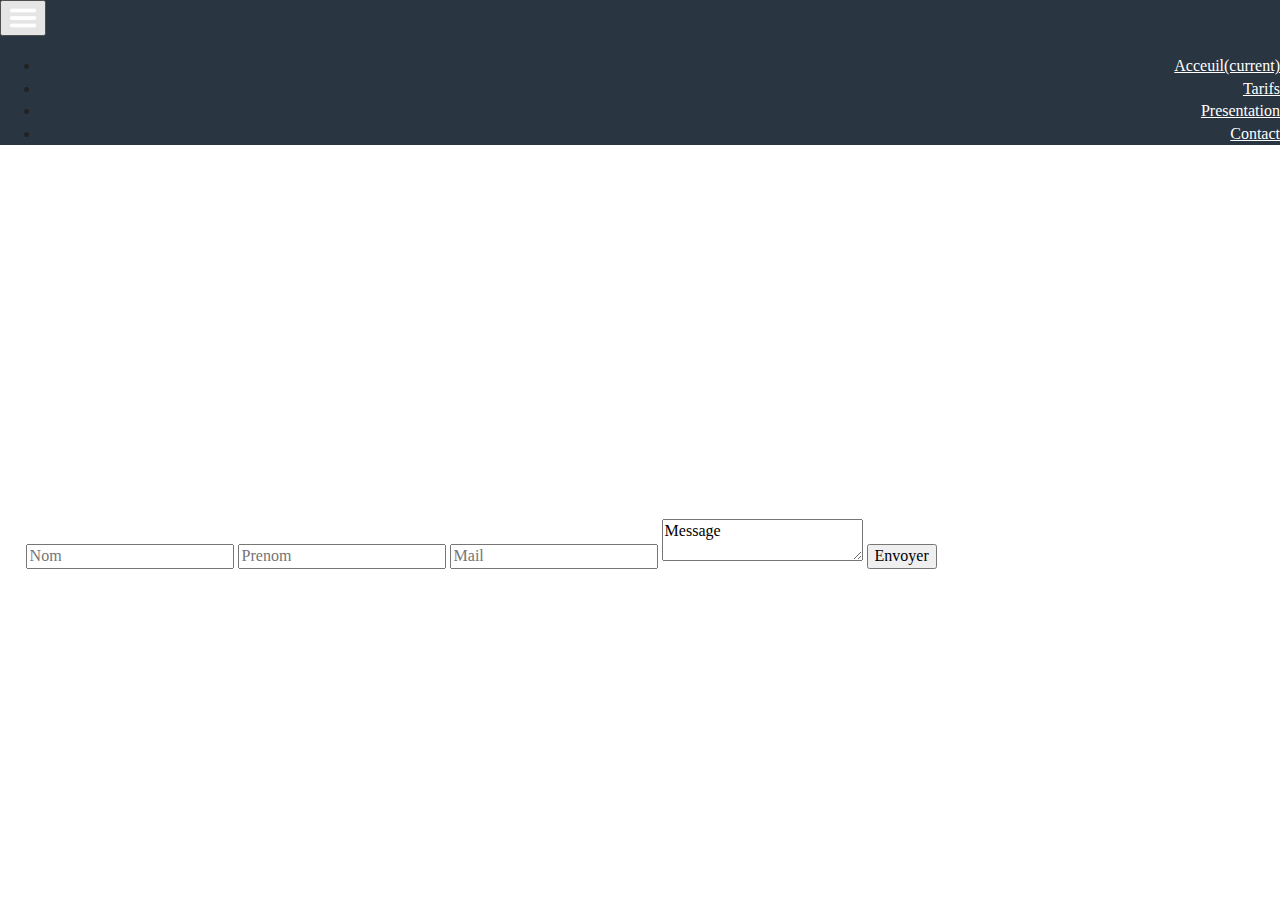
==== html/contact.html @ f85b1f9a "resend job after delete repo/ snd commit" ====
<!doctype html>
<html class="no-js" lang="">

<head>
  <meta charset="utf-8">
  <meta http-equiv="x-ua-compatible" content="ie=edge">
  <title>www.coach-sportive.fr</title>
  <meta name="description" content="">
  <meta name="viewport" content="width=device-width, initial-scale=1, shrink-to-fit=no">
  <link rel="stylesheet" href="https://stackpath.bootstrapcdn.com/bootstrap/4.1.2/css/bootstrap.min.css" integrity="sha384-Smlep5jCw/wG7hdkwQ/Z5nLIefveQRIY9nfy6xoR1uRYBtpZgI6339F5dgvm/e9B" crossorigin="anonymous">
  <link rel="shortcut icon" href="favicon.ico" type="image/x-icon">
  <link rel="icon" href="favicon.ico" type="image/x-icon">
  <link rel="stylesheet" href="https://use.fontawesome.com/releases/v5.1.1/css/all.css" integrity="sha384-O8whS3fhG2OnA5Kas0Y9l3cfpmYjapjI0E4theH4iuMD+pLhbf6JI0jIMfYcK3yZ" crossorigin="anonymous">
  <link rel="manifest" href="site.webmanifest">
  <link rel="apple-touch-icon" href="icon.png">
  <!-- Place favicon.ico in the root directory -->

  <link rel="stylesheet" href="../css/normalize.css">
  <link rel="stylesheet" href="../css/main.css">
</head>

<body class="bg-light">
  <header>

    <!--nav bar bootstrap-->

    <nav class="navbar navbar-expand-lg navbar-light bg-dark2">
      <button class="navbar-toggler" type="button" data-toggle="collapse" data-target="#navbarNav" aria-controls="navbarNav" aria-expanded="false" aria-label="Toggle navigation">
        <span class="flex1"><img class="img-fluid2" src="../img/hamburger-stale.png"></span>
      </button>
      <div class="collapse navbar-collapse" id="navbarNav">
        <ul class="navbar-nav">
          <li class="nav-item active">
            <a class="nav-link" href="../index.html">Acceuil<span class="sr-only">(current)</span></a>
          </li>
          <li class="nav-item">
            <a class="nav-link" href="tarif.html">Tarifs</a>
          </li>
          <li class="nav-item">
            <a class="nav-link" href="presentation.html">Presentation</a>
          </li>
          <li class="nav-item">
            <a class="nav-link disabled" href="contact.html">Contact</a>
          </li>
        </ul>
      </div>
    </nav>
  </header>
  <section>
    <div class="content">
      <div class="row">
        <!--Google map-->
        <div class="margin-top embed-responsive embed-responsive-21by9 col-12">
          <iframe class="embed-responsive-item col-12" src="https://www.google.com/maps/embed?pb=!1m18!1m12!1m3!1d40527.660089266814!2d3.078091191206979!3d50.590348174788765!2m3!1f0!2f0!3f0!3m2!1i1024!2i768!4f13.1!3m3!1m2!1s0x47c2d68c3b9e43d5%3A0x40af13e816463d0!2s59810+Lesquin!5e0!3m2!1sfr!2sfr!4v1531919205556" frameborder="0" style="border:0" allowfullscreen></iframe>
        </div>
      </div>
    <!--Calendar interactif-->
    <div class="row margin-element">
      <div class="embed-responsive embed-responsive-21by9 col-12 col-md-6">
        <iframe class="embed-responsive-item min-height" src="https://calendar.google.com/calendar/embed?showTitle=0&amp;showPrint=0&amp;showCalendars=0&amp;showTz=0&amp;height=600&amp;wkst=1&amp;bgcolor=%23FFFFFF&amp;src=decouxpaul1%40gmail.com&amp;color=%231B887A&amp;ctz=Europe%2FParis" style="border-width:0" frameborder="0" scrolling="no"></iframe>
      </div>
      <!--formulaire-->
      <form class="col-12 col-md-6">
        <div class="row">
          <div class="col-12 col-md-12">
            <!--input bootstrap-->
            <input class="form-control" type="text" placeholder="Nom">
            <input class="form-control" type="text" placeholder="Prenom">
            <input class="form-control" type="text" placeholder="Mail">
            <textarea class="form-control">Message</textarea>
            <input class="btn btn-primary offset-8 col-4" type="submit" value="Envoyer">
          </div>
        </div>
      </form>
    </div>
  </section>

  <footer>
    <div class="row">
      <div class="col-flex offset-10 col-2 offset-sm-10 col-sm-2 offset-md-10 col-md-2">
        <a href=""><i class="fab fa-facebook"></i></a>
        <a href=""><i class="fab fa-twitter-square"></i></a>
      </div>
    </div>
  </footer>
  <script src="js/vendor/modernizr-3.6.0.min.js"></script>
  <script src="https://code.jquery.com/jquery-3.3.1.min.js" integrity="sha256-FgpCb/KJQlLNfOu91ta32o/NMZxltwRo8QtmkMRdAu8=" crossorigin="anonymous"></script>
  <script>window.jQuery || document.write('<script src="js/vendor/jquery-3.3.1.min.js"><\/script>')</script>
  <script src="js/plugins.js"></script>
  <script src="js/main.js"></script>

  <!-- Google Analytics: change UA-XXXXX-Y to be your site's ID. -->
  <script>
    window.ga = function () { ga.q.push(arguments) }; ga.q = []; ga.l = +new Date;
    ga('create', 'UA-XXXXX-Y', 'auto'); ga('send', 'pageview')
  </script>
  <script src="https://www.google-analytics.com/analytics.js" async defer></script>
  <script src="https://code.jquery.com/jquery-3.3.1.slim.min.js" integrity="sha384-q8i/X+965DzO0rT7abK41JStQIAqVgRVzpbzo5smXKp4YfRvH+8abtTE1Pi6jizo" crossorigin="anonymous"></script>
  <script src="https://cdnjs.cloudflare.com/ajax/libs/popper.js/1.14.3/umd/popper.min.js" integrity="sha384-ZMP7rVo3mIykV+2+9J3UJ46jBk0WLaUAdn689aCwoqbBJiSnjAK/l8WvCWPIPm49" crossorigin="anonymous"></script>
  <script src="https://stackpath.bootstrapcdn.com/bootstrap/4.1.2/js/bootstrap.min.js" integrity="sha384-o+RDsa0aLu++PJvFqy8fFScvbHFLtbvScb8AjopnFD+iEQ7wo/CG0xlczd+2O/em" crossorigin="anonymous"></script>
</body>

</html>
---- css/main.css ----
/*! HTML5 Boilerplate v6.1.0 | MIT License | https://html5boilerplate.com/ */

/*
 * What follows is the result of much research on cross-browser styling.
 * Credit left inline and big thanks to Nicolas Gallagher, Jonathan Neal,
 * Kroc Camen, and the H5BP dev community and team.
 */

/* ==========================================================================
   Base styles: opinionated defaults
   ========================================================================== */

html {
    color: #222;
    font-size: 1em;
    line-height: 1.4;
}

/*
 * Remove text-shadow in selection highlight:
 * https://twitter.com/miketaylr/status/12228805301
 *
 * Vendor-prefixed and regular ::selection selectors cannot be combined:
 * https://stackoverflow.com/a/16982510/7133471
 *
 * Customize the background color to match your design.
 */

::-moz-selection {
    background: #b3d4fc;
    text-shadow: none;
}

::selection {
    background: #b3d4fc;
    text-shadow: none;
}

/*
 * A better looking default horizontal rule
 */

hr {
    display: block;
    height: 1px;
    border: 0;
    border-top: 1px solid #ccc;
    margin: 1em 0;
    padding: 0;
}

/*
 * Remove the gap between audio, canvas, iframes,
 * images, videos and the bottom of their containers:
 * https://github.com/h5bp/html5-boilerplate/issues/440
 */

audio,
canvas,
iframe,
img,
svg,
video {
    vertical-align: middle;
}

/*
 * Remove default fieldset styles.
 */

fieldset {
    border: 0;
    margin: 0;
    padding: 0;
}

/*
 * Allow only vertical resizing of textareas.
 */

textarea {
    resize: vertical;
}

/* ==========================================================================
   Browser Upgrade Prompt
   ========================================================================== */

.browserupgrade {
    margin: 0.2em 0;
    background: #ccc;
    color: #000;
    padding: 0.2em 0;
}

/* ==========================================================================
   Author's custom styles
   ========================================================================== */
   .navbar-collapse{
     text-align: right;
   }

   .navbar{
     justify-content: flex-end;
   }

   .navbar-light .navbar-nav .active > .nav-link{
     color: white;
   }

   .navbar-light .navbar-nav .nav-link{
     color: white;
   }

   .navbar-light .navbar-nav .nav-link.disabled{
     color: white;
   }

   .bg-dark2{
     background-color: #293540;
   }

   .flex1{
     display: flex;
     justify-content: flex-end;
   }

   .img-fluid2{
     width: 30px;;
     height: 30px;
   }

   .navbar-light .navbar-nav .nav-link:focus, .navbar-light .navbar-nav .nav-link:hover{
     color: #fc561f;
   }

   .row{
     margin: 0;
   }

   .content{
     margin-left: 2%;
     margin-right: 2%;
     flex: 1;
   }

   form{
     margin-top: 2%;
     margin-bottom: 3%;
   }

   section{
     flex: 1;
   }

   footer{
     background-color: #fc561f;
   }

   .col-flex{
     justify-content: flex-end;
     display: flex;
   }

   .col-flex > a{
     margin-right: 5px;
   }

   .flex{
     display: flex;
   }

   footer{
     margin-top: 2%;
   }

  .margin-element{
    margin-top: 2%;
  }

  .color-text{
    color: #7cbce2;
    text-decoration: underline;
  }

  .height{
    height: 100%;
  }

  .margin-top{
    margin-top: 2%;
  }

  .width-height{
    width: 100%;
    height: 450px;
  }

  .min-height{
    min-height: 100px;
  }

  @media (max-width:1200px) {
    #carouselExampleIndicators{
      display: none;
    }
  }















/* ==========================================================================
   Helper classes
   ========================================================================== */

/*
 * Hide visually and from screen readers
 */

.hidden {
    display: none !important;
}

/*
 * Hide only visually, but have it available for screen readers:
 * https://snook.ca/archives/html_and_css/hiding-content-for-accessibility
 *
 * 1. For long content, line feeds are not interpreted as spaces and small width
 *    causes content to wrap 1 word per line:
 *    https://medium.com/@jessebeach/beware-smushed-off-screen-accessible-text-5952a4c2cbfe
 */

.visuallyhidden {
    border: 0;
    clip: rect(0 0 0 0);
    height: 1px;
    margin: -1px;
    overflow: hidden;
    padding: 0;
    position: absolute;
    width: 1px;
    white-space: nowrap; /* 1 */
}

/*
 * Extends the .visuallyhidden class to allow the element
 * to be focusable when navigated to via the keyboard:
 * https://www.drupal.org/node/897638
 */

.visuallyhidden.focusable:active,
.visuallyhidden.focusable:focus {
    clip: auto;
    height: auto;
    margin: 0;
    overflow: visible;
    position: static;
    width: auto;
    white-space: inherit;
}

/*
 * Hide visually and from screen readers, but maintain layout
 */

.invisible {
    visibility: hidden;
}

/*
 * Clearfix: contain floats
 *
 * For modern browsers
 * 1. The space content is one way to avoid an Opera bug when the
 *    `contenteditable` attribute is included anywhere else in the document.
 *    Otherwise it causes space to appear at the top and bottom of elements
 *    that receive the `clearfix` class.
 * 2. The use of `table` rather than `block` is only necessary if using
 *    `:before` to contain the top-margins of child elements.
 */

.clearfix:before,
.clearfix:after {
    content: " "; /* 1 */
    display: table; /* 2 */
}

.clearfix:after {
    clear: both;
}

/* ==========================================================================
   EXAMPLE Media Queries for Responsive Design.
   These examples override the primary ('mobile first') styles.
   Modify as content requires.
   ========================================================================== */

@media only screen and (min-width: 35em) {
    /* Style adjustments for viewports that meet the condition */
}

@media print,
       (-webkit-min-device-pixel-ratio: 1.25),
       (min-resolution: 1.25dppx),
       (min-resolution: 120dpi) {
    /* Style adjustments for high resolution devices */
}

/* ==========================================================================
   Print styles.
   Inlined to avoid the additional HTTP request:
   https://www.phpied.com/delay-loading-your-print-css/
   ========================================================================== */

@media print {
    *,
    *:before,
    *:after {
        background: transparent !important;
        color: #000 !important; /* Black prints faster */
        -webkit-box-shadow: none !important;
        box-shadow: none !important;
        text-shadow: none !important;
    }

    a,
    a:visited {
        text-decoration: underline;
    }

    a[href]:after {
        content: " (" attr(href) ")";
    }

    abbr[title]:after {
        content: " (" attr(title) ")";
    }

    /*
     * Don't show links that are fragment identifiers,
     * or use the `javascript:` pseudo protocol
     */

    a[href^="#"]:after,
    a[href^="javascript:"]:after {
        content: "";
    }

    pre {
        white-space: pre-wrap !important;
    }
    pre,
    blockquote {
        border: 1px solid #999;
        page-break-inside: avoid;
    }

    /*
     * Printing Tables:
     * http://css-discuss.incutio.com/wiki/Printing_Tables
     */

    thead {
        display: table-header-group;
    }

    tr,
    img {
        page-break-inside: avoid;
    }

    p,
    h2,
    h3 {
        orphans: 3;
        widows: 3;
    }

    h2,
    h3 {
        page-break-after: avoid;
    }
}
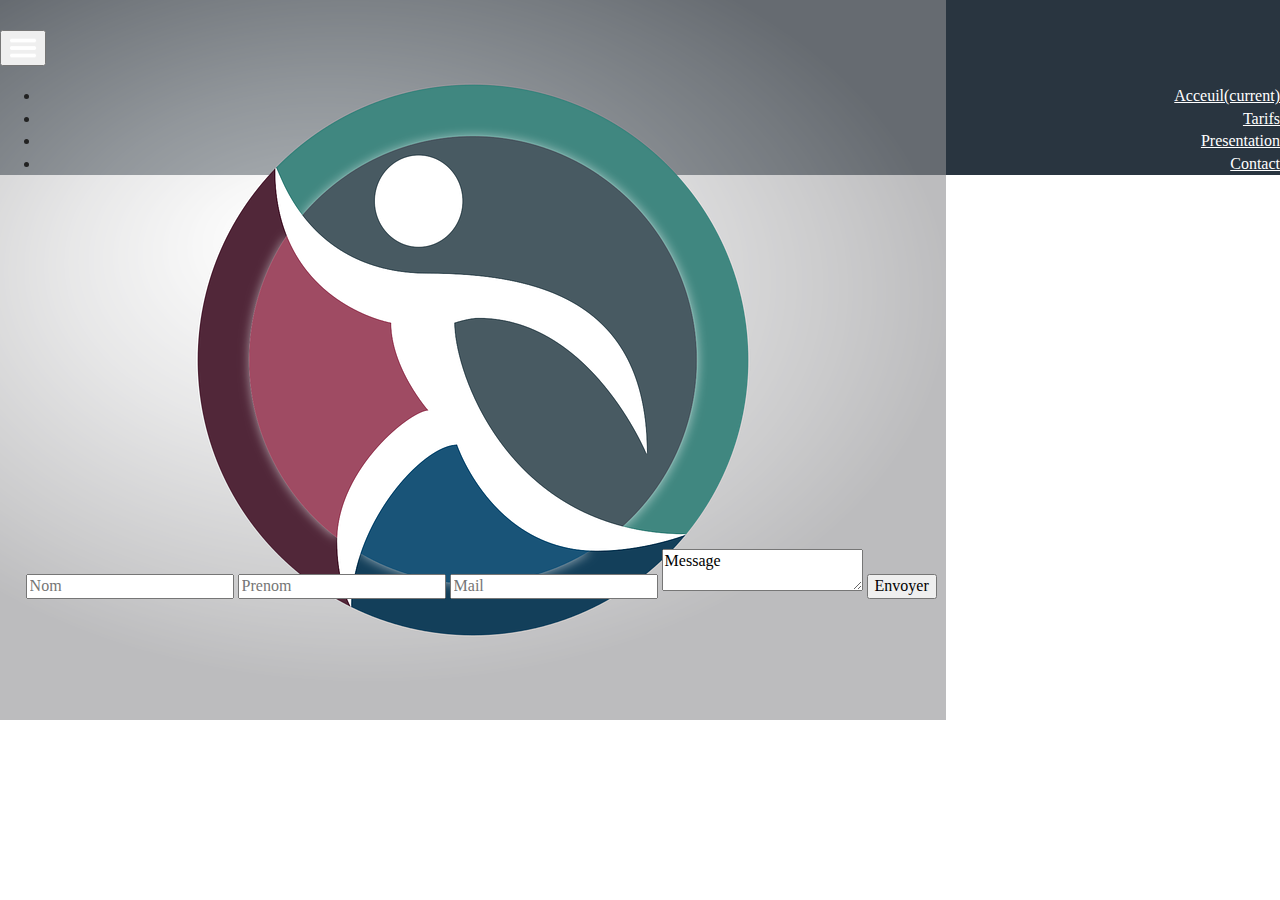
==== commit 764e545d: "insert wireframes" ====
--- a/html/contact.html
+++ b/html/contact.html
@@ -25,6 +25,9 @@
     <!--nav bar bootstrap-->
 
     <nav class="navbar navbar-expand-lg navbar-light bg-dark2">
+      <div class="logo-site">
+        <a href="../index.html"><img class="img-fluid" src="../img/logo-1861420_960_720.png" alt=""></a>
+      </div>
       <button class="navbar-toggler" type="button" data-toggle="collapse" data-target="#navbarNav" aria-controls="navbarNav" aria-expanded="false" aria-label="Toggle navigation">
         <span class="flex1"><img class="img-fluid2" src="../img/hamburger-stale.png"></span>
       </button>
@@ -44,6 +47,7 @@
           </li>
         </ul>
       </div>
+
     </nav>
   </header>
   <section>
--- a/css/main.css
+++ b/css/main.css
@@ -100,9 +100,6 @@
      text-align: right;
    }
 
-   .navbar{
-     justify-content: flex-end;
-   }
 
    .navbar-light .navbar-nav .active > .nav-link{
      color: white;
@@ -198,6 +195,11 @@
 
   .min-height{
     min-height: 100px;
+  }
+
+  .logo-site{
+    width: 30px;
+    height: 30px;
   }
 
   @media (max-width:1200px) {
